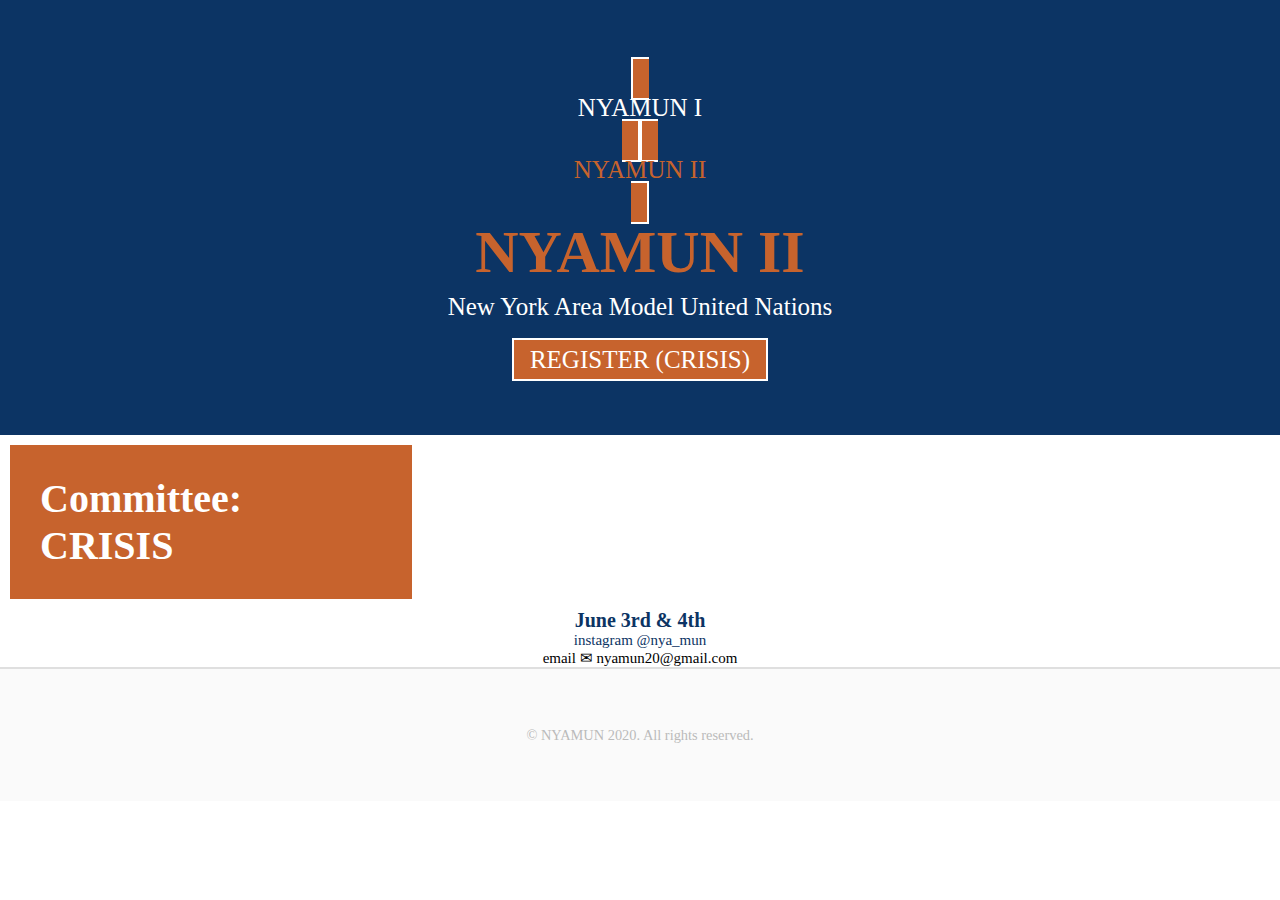
==== nyamun2.html @ d57f7eae "added nyamun II page" ====
<!DOCTYPE html>
<html>
    <head>
        <meta http-equiv="Cache-control" content="public, max-age=3600, must-revalidate">
        <title>NYAMUN</title>
        <link href="https://fonts.googleapis.com/css?family=Press+Start+2P&display=swap" rel="stylesheet">
        <link href="https://fonts.googleapis.com/css?family=Source+Code+Pro&display=swap" rel="stylesheet">
        <link href="style.css" type="text/css" rel="stylesheet">
        <!--<script type = "text/javascript" src="script.js"></script>-->
    </head>
    <div class="header">
        <ul class = "nav" style="list-style-type:none;">
            <a href="./index.html"><li>NYAMUN I</li></a>
            <a class="active"><span style="background-color: #C7632D"><li>NYAMUN II</li></span></a>
        </ul>
        <h1>NYAMUN II</h1>
        <p>New York Area Model United Nations</p>
        <a href="">REGISTER (CRISIS)</a>
    </div>

    <body>    

    <div class="c1-header">
        <h2>Committee: CRISIS</h2>
    </div>
    <div class = "c1">
       <!--- <h4><img src="https://www.ecoincorporated.com/PHOTOS/PHOTOS_files/shapeimage_7.png" alt="Fantasy" style="float:left;width:42px;height:42px;">
            Description.</h4>-->
    </div>


    <div class="about">
        <h3>June 3rd & 4th</h3>
        <ul style="list-style-type:none;">
            <li class="fa-instagram">instagram &#64;nya_mun</li>
            <li class="fa-envelope">email &#9993; nyamun20@gmail.com</li>
        </ul>
        </div>

    
    </body>

    <footer id="footer">
        <div class="copyright">
            &copy; NYAMUN 2020. All rights reserved.
        </div>
    </footer>

</html>
---- style.css ----
*{margin: 0; padding: 0;}

.header {
    width: auto;
    padding: 60px;
    text-align: center;
    background: #0C3464;
    color: #C7632D;
    font-size: 30px;
  }

.header a{
    padding: 6px 16px 6px 16px;
    text-decoration: none;
    font-size: 25px;
    color: white;
    border: 2px solid white;
    display: inline; 
    background-color: #C7632D;
    transition: 0.3s;
}

.header a:hover {
    color: #C7632D;
    background-color: white;
    transition: .5s ease;
}

.header .active {
    color: #C7632D;
}

.header li{
    text-decoration: none;
}

.about{
    text-align: center;
}

.about li{
    text-decoration: none;
    font-size: 15px;
}

.c1-header{
    padding: 30px;
    width: 40%;
    width: 342px;
    text-align: left;
    background: #C7632D;
    border: 10px solid white;
}

.c1{
    text-align: right;
}

.c1 a{

}

.c1 a:hover{

}

h2{
    font-size: 40px; 
    color: white;
}

h3{
    font-size: 20px;
    color: #0C3464;
    text-decoration: none;
}

h4{

}


.fa-instagram{
    content: "\0040";
    font-size: 10px;
    color: #0C3464;;
}

.fa-envelope {
    content: "\2709";
  }

p{
    color: white;
    padding: 6px 20px 20px 20px;
    font-size: 25px;
}

#footer {
    background-color: #fafafa;
    border-top: solid 2px rgba(144, 144, 144, 0.25);
    color: #777;
}

    #footer .copyright {
        color: #bbb;
        font-size: 0.9em;
        padding: 4em 2em;
        text-align: center;
    }

        #footer .copyright li {
            border-left: solid 1px rgba(144, 144, 144, 0.25);
            display: inline-block;
            list-style: none;
            margin-left: 1.5em;
            padding-left: 1.5em;
        }

            #footer .copyright li:first-child {
                border-left: 0;
                margin-left: 0;
                padding-left: 0;
            }

    #footer a {
        color: inherit;
        text-decoration: none;
    }

    @media screen and (max-width: 980px) {

        #footer .copyright {
            padding: 3em 2em;
        }

    }

    @media screen and (max-width: 736px) {

        #footer .copyright li {
            display: block;
            border-left: 0;
            margin-left: 0;
            padding-left: 0;
        }

    }

    @media screen and (max-width: 480px) {

        #footer .copyright {
            padding: 2em 1em;
        }

    }
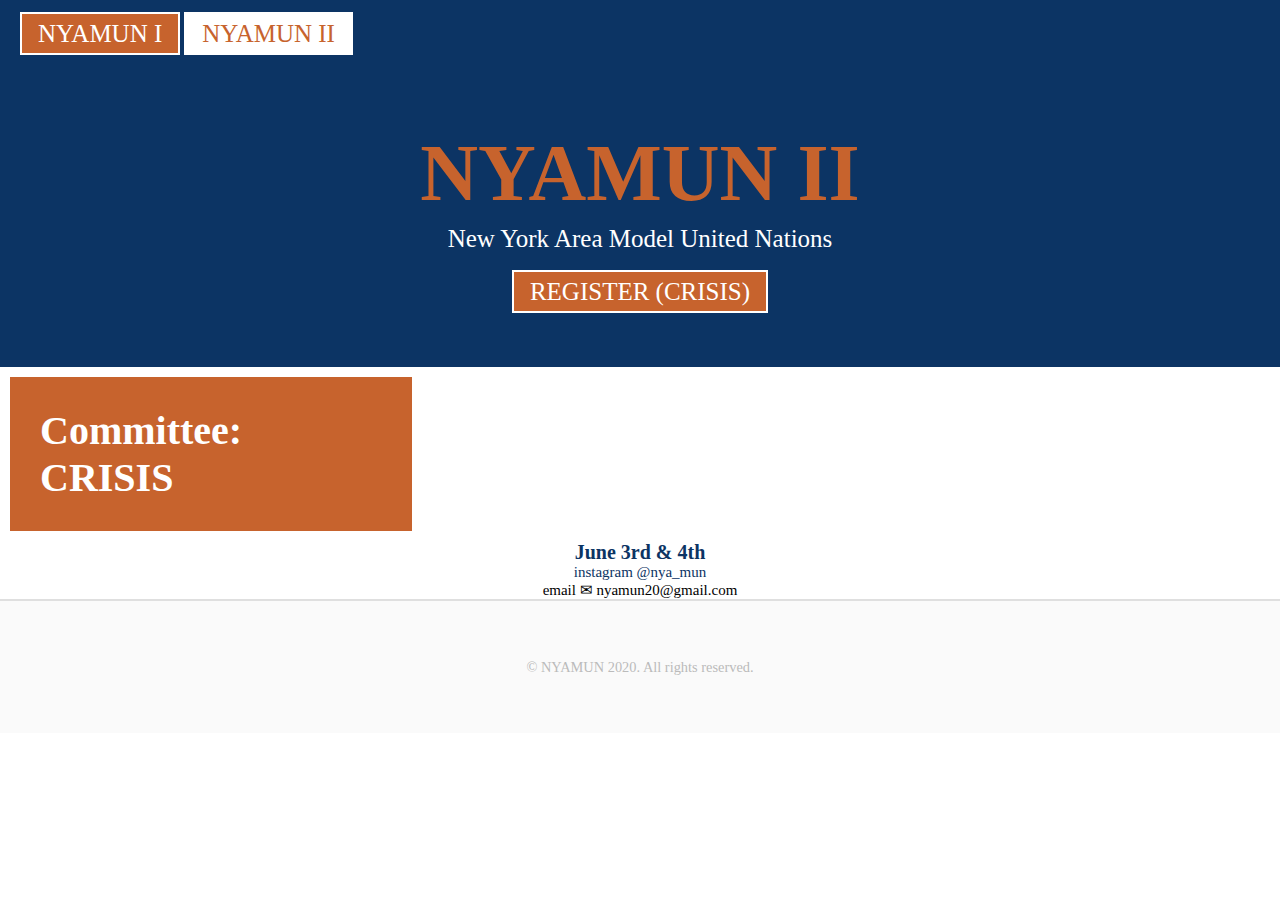
==== commit 489bdd9d: "changed header" ====
--- a/nyamun2.html
+++ b/nyamun2.html
@@ -8,11 +8,13 @@
         <link href="style.css" type="text/css" rel="stylesheet">
         <!--<script type = "text/javascript" src="script.js"></script>-->
     </head>
-    <div class="header">
+    <div class="TOP">
         <ul class = "nav" style="list-style-type:none;">
             <a href="./index.html"><li>NYAMUN I</li></a>
-            <a class="active"><span style="background-color: #C7632D"><li>NYAMUN II</li></span></a>
+            <a class="active"><li>NYAMUN II</li></a>
         </ul>
+    </div>
+    <div class="header">
         <h1>NYAMUN II</h1>
         <p>New York Area Model United Nations</p>
         <a href="">REGISTER (CRISIS)</a>
--- a/style.css
+++ b/style.css
@@ -26,12 +26,37 @@
     transition: .5s ease;
 }
 
-.header .active {
-    color: #C7632D;
+.TOP{
+    background: #0C3464;
+    padding: 20px;
 }
 
-.header li{
+.TOP a{
+    padding: 6px 16px 6px 16px;
     text-decoration: none;
+    font-size: 25px;
+    color: white;
+    border: 2px solid white;
+    display: inline; 
+    background-color: #C7632D;
+    transition: 0.3s;
+}
+
+.TOP a:hover {
+    color: #C7632D;
+    background-color: white;
+    transition: .5s ease;
+}
+
+.TOP .active {
+    color: #C7632D;
+    background-color: white;
+}
+
+.TOP li{
+    text-decoration: none;
+    text-align: left;
+    display: inline;
 }
 
 .about{
@@ -64,6 +89,10 @@
 
 }
 
+h1{
+    font-size: 80px;
+}
+
 h2{
     font-size: 40px; 
     color: white;
@@ -94,6 +123,17 @@
     color: white;
     padding: 6px 20px 20px 20px;
     font-size: 25px;
+}
+
+a{
+    color: #0C3464;
+    text-decoration: none;
+    transition: 0.3s;
+}
+
+a:hover{
+    color: #C7632D;
+    transition: .5s ease;
 }
 
 #footer {
